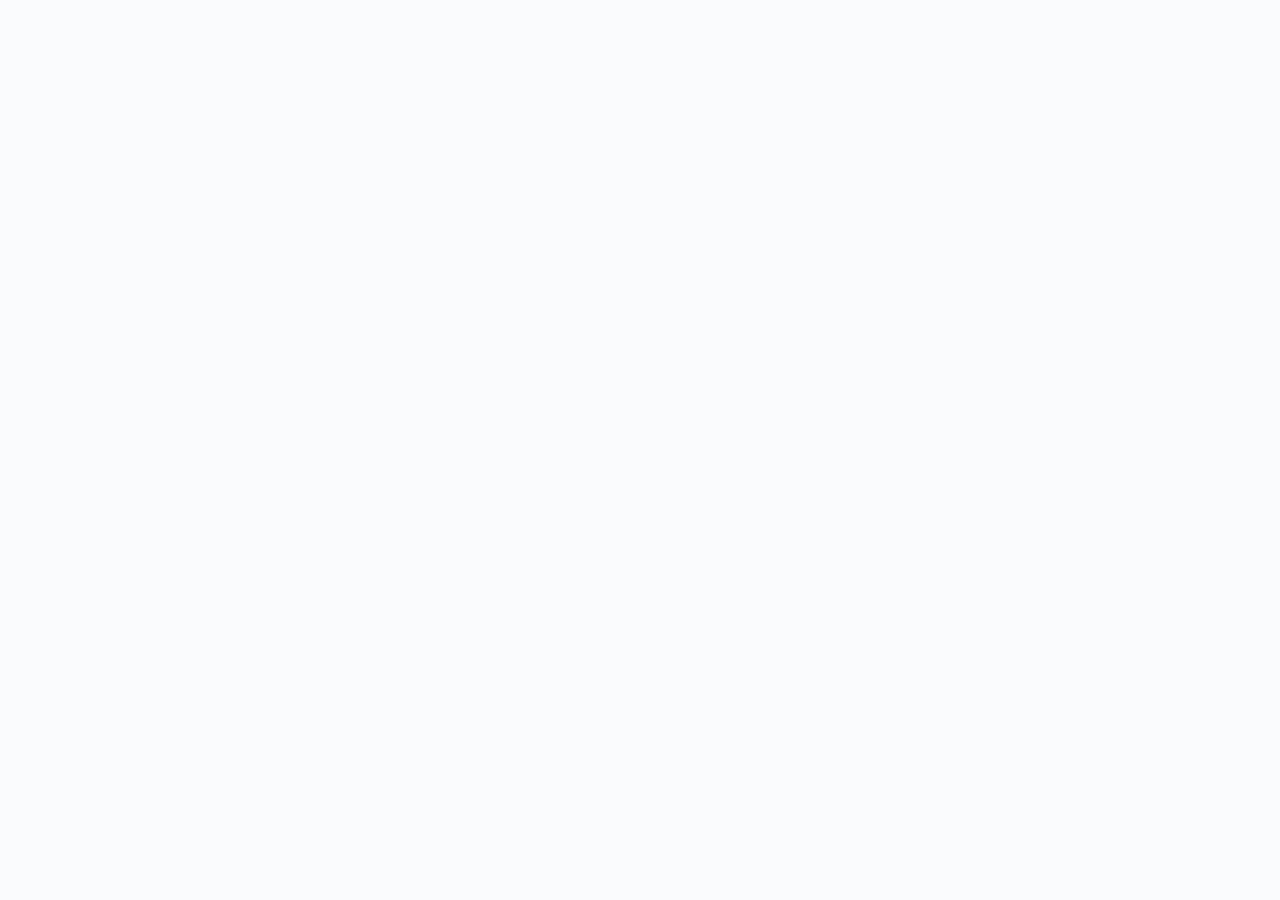
==== index.html @ 560a3f8c "add file" ====
<!DOCTYPE HTML PUBLIC "-//W3C//DTD HTML 4.01 Transitional//EN">
<html>
  <head>
    <title> Password Generator </title>
    <link Rel="stylesheet" href="styles.css">
    <script scr="Js.js" script>
    <META http-equiv="Content-Type" content="text/html; charset=utf-8">
      <style></style>
  </head>
    <body>

  

    
    
    
    
  
    <div>
      <div class="m_wrapper">
        <header>
          <h1>Password Generator</h1>
        </header>
        <div class="m_card">
          <div class="m_card-header">
            <h2>Generate a Password</h2>
          </div>
          <div class="m_card-body">
            <textarea readonly id="m_password" aria-label="Generated Password"></textarea>
          </div>
          <div class="m_card-footer">
            <button id="m_generate" class="m_btn">Generate Password</button>
          </div>
        </div>
      </div>
      
    </div>
  
  </body>
  
  </html>
---- styles.css ----
html,

body,

.wrapper {

  height: 100%;

  margin: 0;

  padding: 0;

}



body {

  font-family: sans-serif;

  background-color: #f9fbfd;

}



.wrapper {

  padding-top: 30px;

  padding-left: 20px;

  padding-right: 20px;

}



header {

  text-align: center;

  padding: 20px;

  padding-top: 0px;

  color: hsl(206, 17%, 28%);

}



.card {

  background-color: hsl(0, 0%, 100%);

  border-radius: 5px;

  border-width: 1px;

  box-shadow: rgba(0, 0, 0, 0.15) 0px 2px 8px 0px;

  color: hsl(206, 17%, 28%);

  font-size: 18px;

  margin: 0 auto;

  max-width: 800px;

  padding: 30px 40px;

}



.card-header::after {

  content: " ";

  display: block;

  width: 100%;

  background: #e7e9eb;

  height: 2px;

}



.card-body {

  min-height: 100px;

}



.card-footer {

  text-align: center;

}



.card-footer::before {

  content: " ";

  display: block;

  width: 100%;

  background: #e7e9eb;

  height: 2px;

}



.card-footer::after {

  content: " ";

  display: block;

  clear: both;

}



.btn {

  border: none;

  background-color: hsl(360, 91%, 36%);

  border-radius: 25px;

  box-shadow: rgba(0, 0, 0, 0.1) 0px 1px 6px 0px rgba(0, 0, 0, 0.2) 0px 1px 1px

    0px;

  color: hsl(0, 0%, 100%);

  display: inline-block;

  font-size: 22px;

  line-height: 22px;

  margin: 16px 16px 16px 20px;

  padding: 14px 34px;

  text-align: center;

  cursor: pointer;

}



button[disabled] {

  cursor: default;

  background: #c0c7cf;

}



.float-right {

  float: right;

}



#password {

  -webkit-appearance: none;

  -moz-appearance: none;

  appearance: none;

  border: none;

  display: block;

  width: 100%;

  padding-top: 15px;

  padding-left: 15px;

  padding-right: 15px;

  padding-bottom: 85px;

  font-size: 1.2rem;

  text-align: center;

  margin-top: 10px;

  margin-bottom: 10px;

  border: 2px dashed #c0c7cf;

  border-radius: 6px;

  resize: none;

  overflow: hidden;

}



@media (max-width: 690px) {

  .btn {

    font-size: 1rem;

    margin: 16px 0px 0px 0px;

    padding: 10px 15px;

  }



  #password {

    font-size: 1rem;

  }

}



@media (max-width: 500px) {

  .btn {

    font-size: 0.8rem;

  }

}
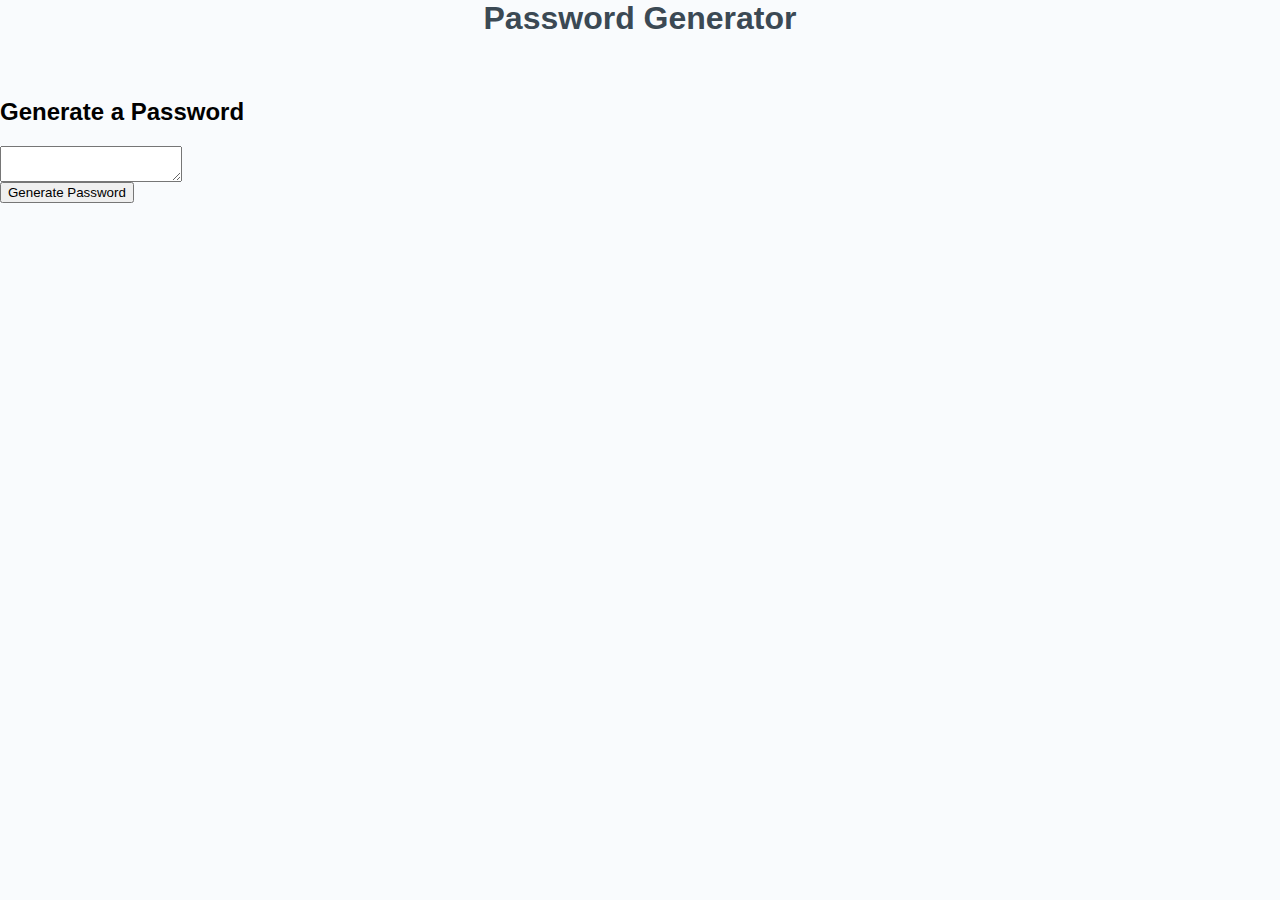
==== commit 50000b11: "for askbcs" ====
--- a/index.html
+++ b/index.html
@@ -4,7 +4,6 @@
   <head>
     <title> Password Generator </title>
     <link Rel="stylesheet" href="styles.css">
-    <script scr="Js.js" script>
     <META http-equiv="Content-Type" content="text/html; charset=utf-8">
       <style></style>
   </head>
@@ -36,7 +35,7 @@
       </div>
       
     </div>
-  
+    <script scr="Js.js" script />
   </body>
   
   </html>